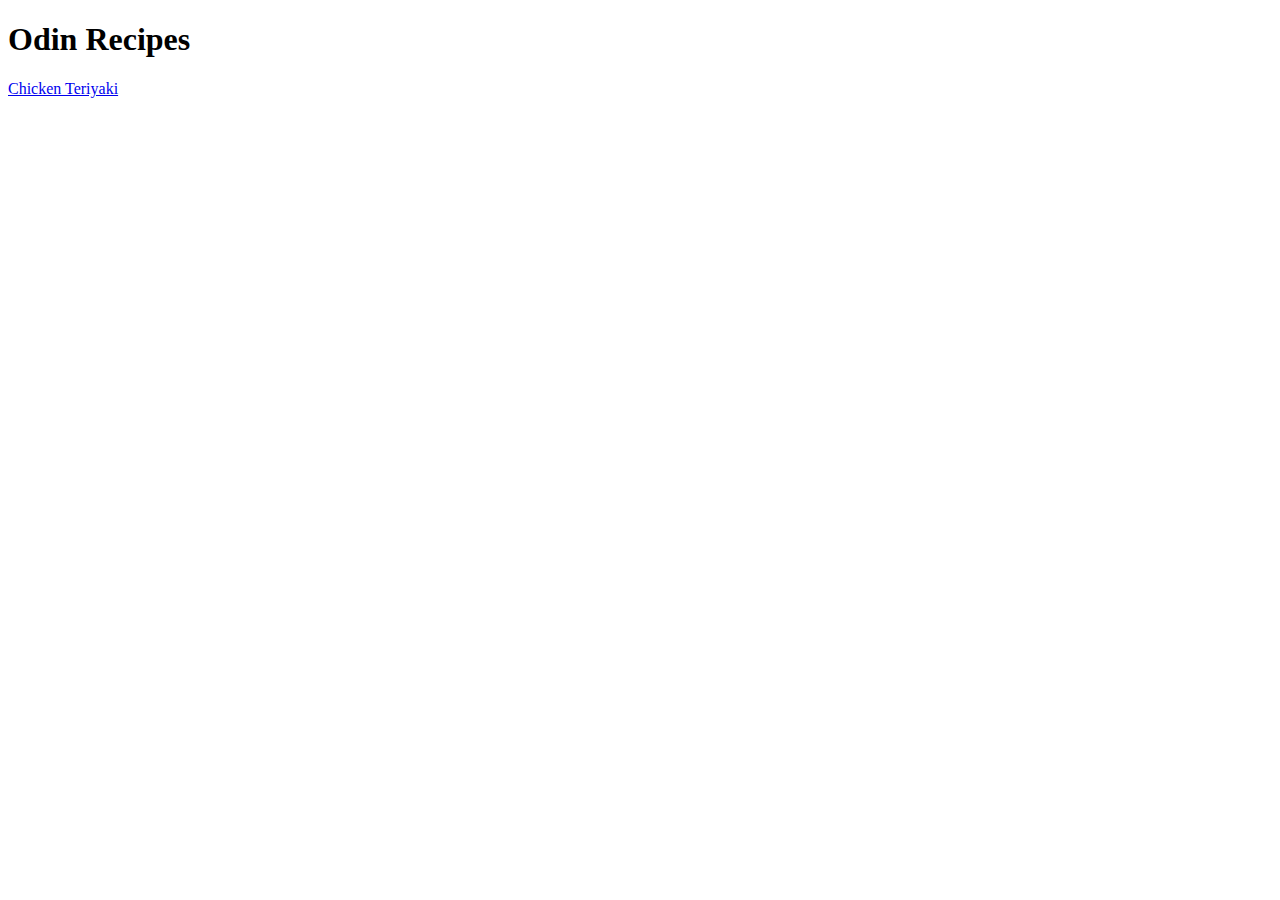
==== index.html @ bdbeec7c "Add project structure and first recipe page" ====
<!DOCTYPE html>
<html lang="en">
<head>
    <meta charset="UTF-8">
    <meta http-equiv="X-UA-Compatible" content="IE=edge">
    <meta name="viewport" content="width=device-width, initial-scale=1.0">
    <title>Odin Recipes</title>
</head>
<body>
    <h1>Odin Recipes</h1>
    <a href="./recipes/chicken-teriyaki.html">Chicken Teriyaki</a>
</body>
</html>
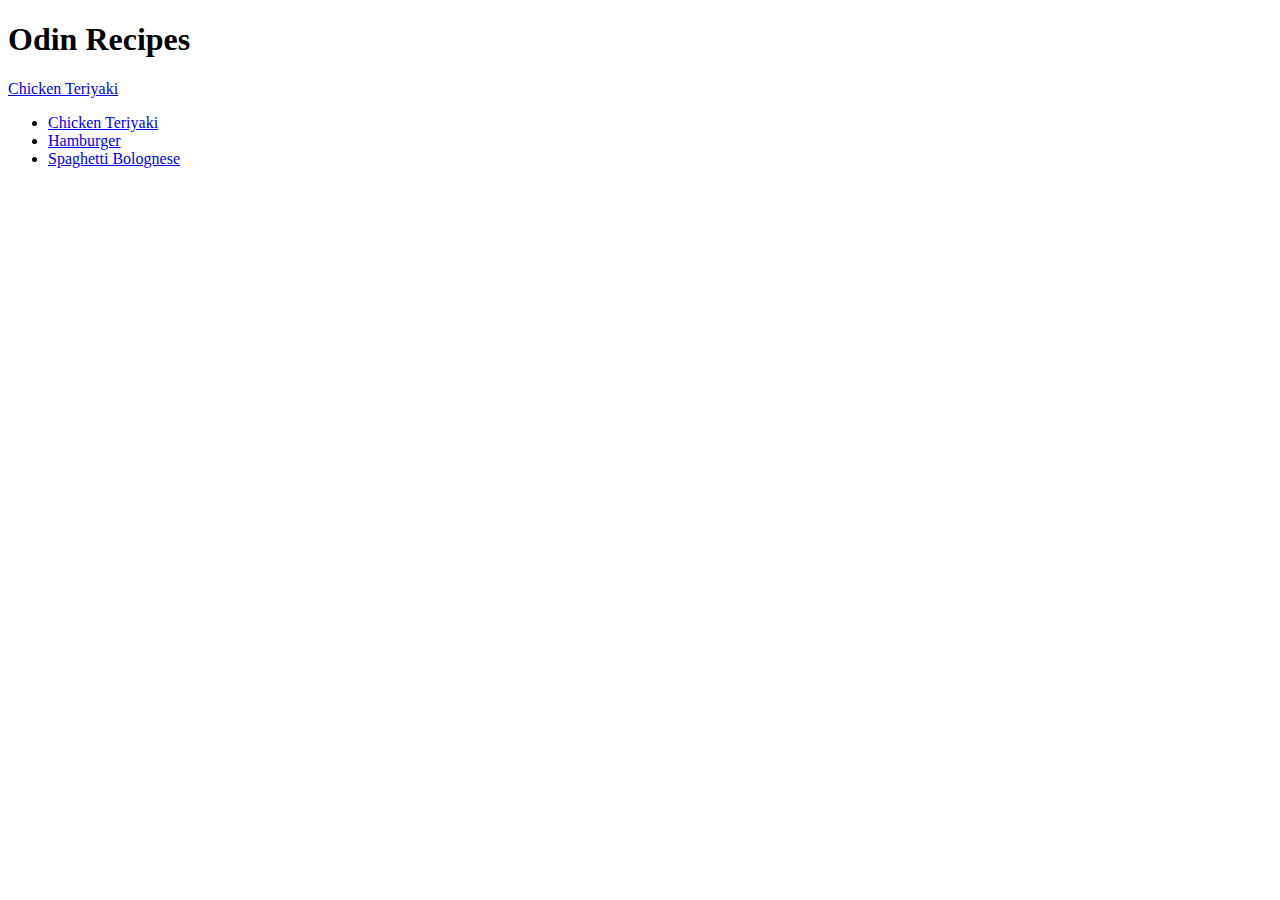
==== commit 71f8e34c: "update index and add 2 recipe pages" ====
--- a/index.html
+++ b/index.html
@@ -1,13 +1,21 @@
 <!DOCTYPE html>
 <html lang="en">
+
 <head>
     <meta charset="UTF-8">
     <meta http-equiv="X-UA-Compatible" content="IE=edge">
     <meta name="viewport" content="width=device-width, initial-scale=1.0">
     <title>Odin Recipes</title>
 </head>
+
 <body>
     <h1>Odin Recipes</h1>
     <a href="./recipes/chicken-teriyaki.html">Chicken Teriyaki</a>
+    <ul>
+        <li><a href="./recipes/chicken-teriyaki.html">Chicken Teriyaki</a></li>
+        <li><a href="./recipes/hamburger.html">Hamburger</a></li>
+        <li><a href="./recipes/spaghetti-bolognese.html">Spaghetti Bolognese</a></li>
+    </ul>
 </body>
+
 </html>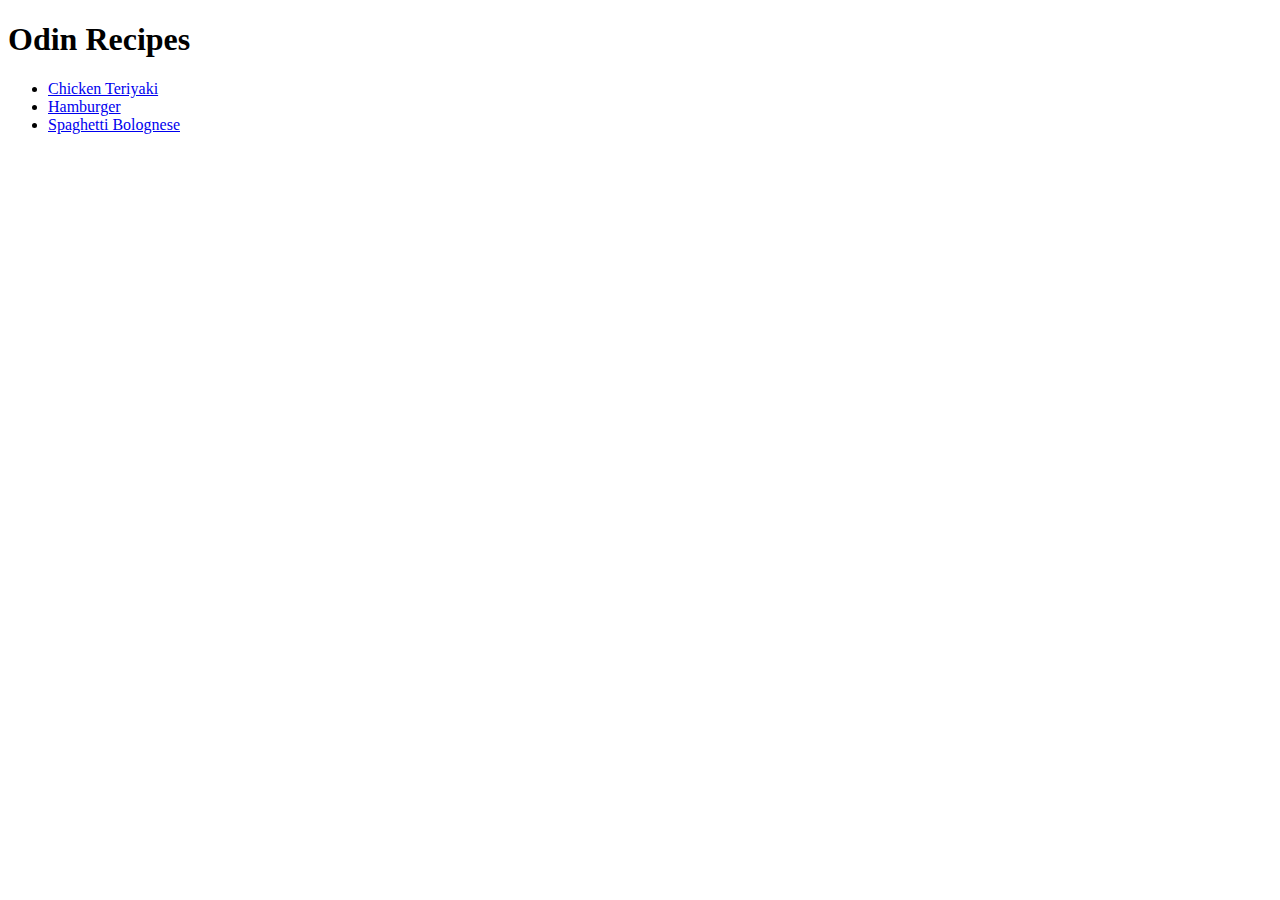
==== commit 04ca9efa: "Remove unnecessary link from index" ====
--- a/index.html
+++ b/index.html
@@ -10,7 +10,6 @@
 
 <body>
     <h1>Odin Recipes</h1>
-    <a href="./recipes/chicken-teriyaki.html">Chicken Teriyaki</a>
     <ul>
         <li><a href="./recipes/chicken-teriyaki.html">Chicken Teriyaki</a></li>
         <li><a href="./recipes/hamburger.html">Hamburger</a></li>
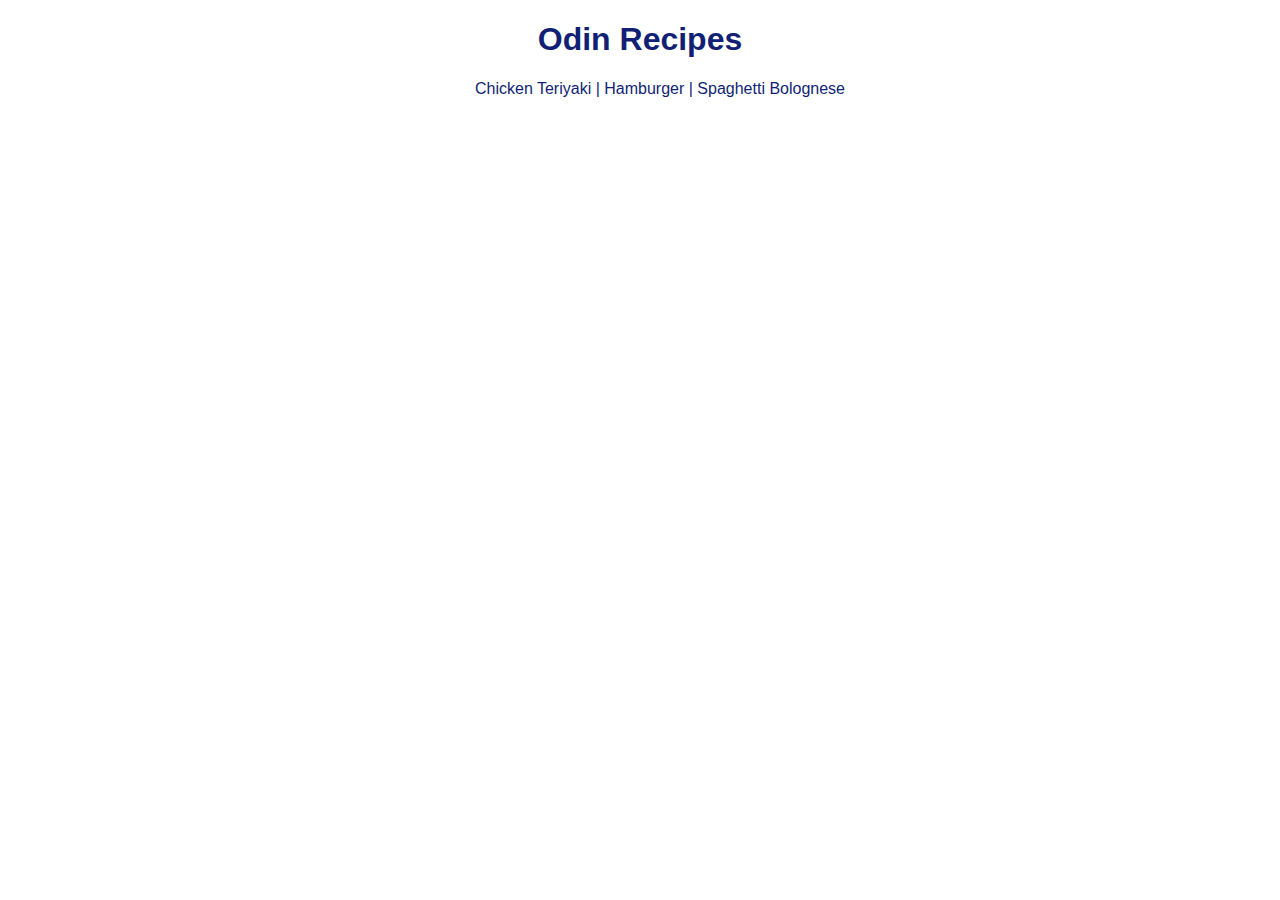
==== commit c57dac06: "Add css to project" ====
--- a/index.html
+++ b/index.html
@@ -6,13 +6,16 @@
     <meta http-equiv="X-UA-Compatible" content="IE=edge">
     <meta name="viewport" content="width=device-width, initial-scale=1.0">
     <title>Odin Recipes</title>
+    <link rel="stylesheet" href="./css/styles.css">
 </head>
 
 <body>
-    <h1>Odin Recipes</h1>
-    <ul>
+    <h1 class="page-title">Odin Recipes</h1>
+    <ul class="recipe-list">
         <li><a href="./recipes/chicken-teriyaki.html">Chicken Teriyaki</a></li>
+        <li>|</li>
         <li><a href="./recipes/hamburger.html">Hamburger</a></li>
+        <li>|</li>
         <li><a href="./recipes/spaghetti-bolognese.html">Spaghetti Bolognese</a></li>
     </ul>
 </body>
--- a/css/styles.css
+++ b/css/styles.css
@@ -0,0 +1,62 @@
+* {
+    font-family: Verdana, Geneva, Tahoma, sans-serif;
+    color: rgb(17, 31, 117);
+}
+
+/* Index */
+
+.page-title {
+    text-align: center;
+}
+
+.recipe-list {
+    list-style: none;
+    text-align: center;
+}
+
+.recipe-list>li {
+    display: inline-block;
+}
+
+.recipe-list>li>a {
+    text-decoration: none;
+}
+
+.recipe-list>li>a:hover {
+    color: rgba(17, 30, 117, 0.50);
+}
+
+/* Recipes */
+
+.recipe-title {
+    text-align: center;
+}
+
+.recipe-parts-headers {
+    text-align: center;
+}
+
+.description {
+    text-align: center;
+}
+
+.container {
+    text-align: center;
+}
+
+.ingredients {
+    display: inline-block;
+    text-align: left;
+}
+
+.steps {
+    display: inline-block;
+    text-align: left;
+}
+
+.recipe-image {
+    display: block;
+    width: 400px;
+    height: auto;
+    margin: auto;
+}
